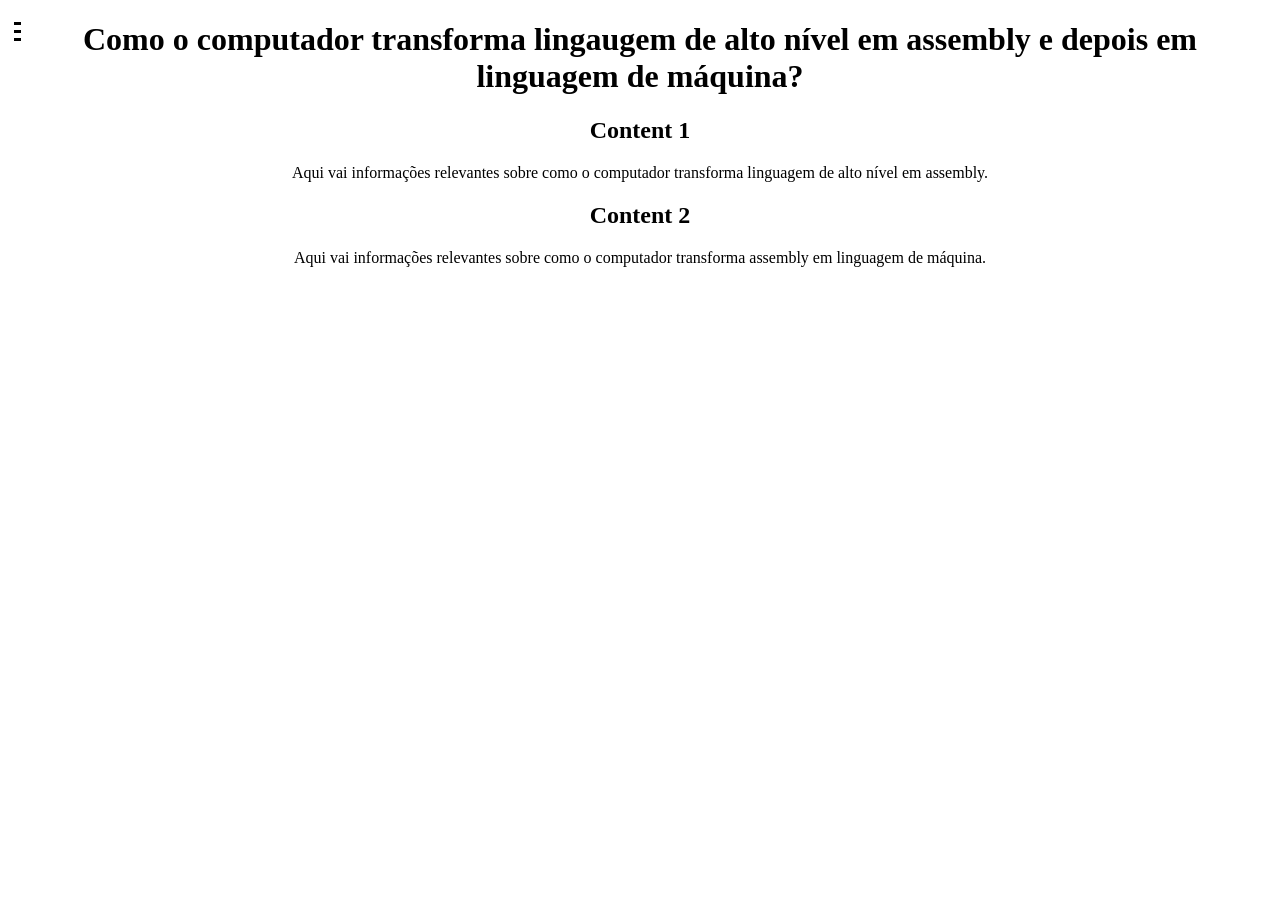
==== index.html @ a896671f "hamburger menu" ====
<!DOCTYPE html>
<html lang="pt-br">
<head>
    <meta charset="UTF-8">
    <meta name="viewport" content="width=device-width, initial-scale=1.0">
    <link rel="stylesheet" href="style.css">
    <title>Trabalho da Sarita</title>
</head>
<body>
    <button id="hamburger">
        <span class="bar"></span>
        <span class="bar"></span>
        <span class="bar"></span>
    </button>
    <aside>
        <p>Aside coisas</p>
    </aside>
    <div>
        <h1>Como o computador transforma lingaugem de alto nível em
            assembly e depois em linguagem de máquina?
        </h1>
    </div>
    <div>
        <h2>Content 1</h2>
        <p>Aqui vai informações relevantes sobre como o computador transforma
            linguagem de alto nível em assembly.
        </p>
    </div>
    <div>
        <h2>Content 2</h2>
        <p>Aqui vai informações relevantes sobre como o computador transforma
            assembly em linguagem de máquina.
        </p>
    </div>
    <script src="test.js"></script>
</body>
</html>
---- style.css ----
h1, h2, p{
    top: 0px;
    left: 0px;
    text-align: center;
}

aside{
    background-color: rgb(3, 3, 216);
    height: 100%;
    position: fixed;
    z-index: 1;
    top: 0px;
    left: 0px;
    width: 0px;
    overflow-x: hidden; /*Desabilita o scroll na horizontal*/
    transition: 0.5s;
}

.bar{
    width: 100%;
    height: 3px;
    background-color: black;
    transition: all 0.5s;
}

#hamburger{
    position: fixed;
    display: flex;
    flex-direction: column;
    gap: 5px;
    cursor: pointer;
    width: 1.5%;
    background-color: transparent;
    border: none;
    z-index: 2;
    
}
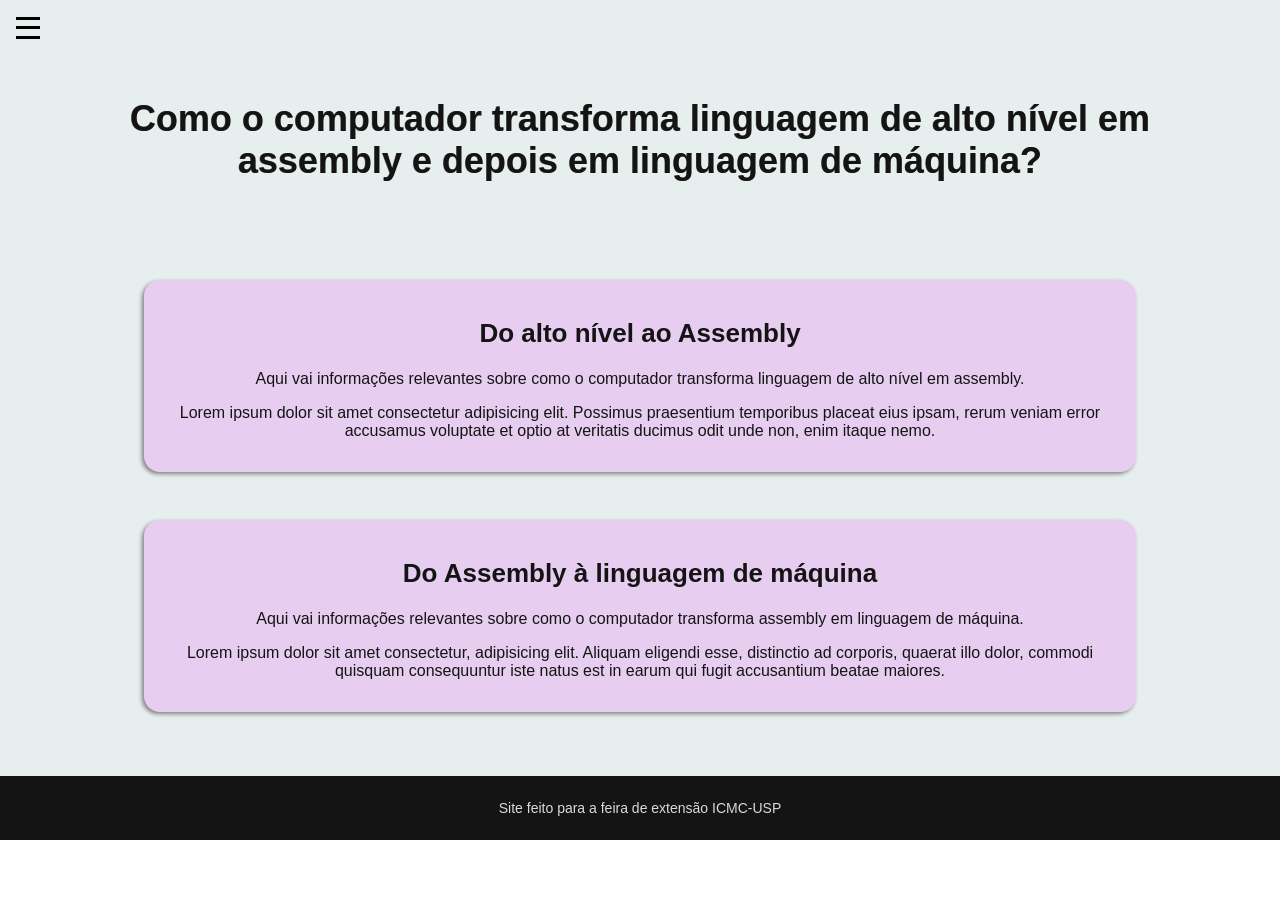
==== commit 5148b118: "Alterações no CSS para estilização" ====
--- a/index.html
+++ b/index.html
@@ -15,23 +15,38 @@
     <aside>
         <p>Aside coisas</p>
     </aside>
-    <div>
-        <h1>Como o computador transforma lingaugem de alto nível em
-            assembly e depois em linguagem de máquina?
-        </h1>
-    </div>
-    <div>
-        <h2>Content 1</h2>
-        <p>Aqui vai informações relevantes sobre como o computador transforma
-            linguagem de alto nível em assembly.
+    <main>
+        <div id="titulo">
+            <h1>Como o computador transforma linguagem de alto nível em
+                assembly e depois em linguagem de máquina?
+            </h1>
+        </div>
+        <div class="content">
+            <h2>Do alto nível ao Assembly</h2>
+            <p>
+                Aqui vai informações relevantes sobre como o computador transforma
+                linguagem de alto nível em assembly.
+            </p>
+            <p>
+                Lorem ipsum dolor sit amet consectetur adipisicing elit. Possimus praesentium temporibus placeat eius ipsam, rerum veniam error accusamus voluptate et optio at veritatis ducimus odit unde non, enim itaque nemo.
+            </p>
+        </div>
+        <div class="content">
+            <h2>Do Assembly à linguagem de máquina</h2>
+            <p>
+                Aqui vai informações relevantes sobre como o computador transforma
+                assembly em linguagem de máquina.
+            </p>
+            <p>
+                Lorem ipsum dolor sit amet consectetur, adipisicing elit. Aliquam eligendi esse, distinctio ad corporis, quaerat illo dolor, commodi quisquam consequuntur iste natus est in earum qui fugit accusantium beatae maiores.
+            </p>
+        </div>
+    </main>
+    <footer>
+        <p>
+            Site feito para a feira de extensão ICMC-USP
         </p>
-    </div>
-    <div>
-        <h2>Content 2</h2>
-        <p>Aqui vai informações relevantes sobre como o computador transforma
-            assembly em linguagem de máquina.
-        </p>
-    </div>
+    </footer>
     <script src="test.js"></script>
 </body>
 </html>
--- a/style.css
+++ b/style.css
@@ -1,19 +1,78 @@
+* {
+    font-family: Arial, Helvetica, sans-serif;
+}
+
+body{
+    margin: 0px;
+}
+
+.darkened{
+    filter: brightness(25%);
+}
+
+main {
+    background-color: rgb(231, 238, 238);
+    display: flex;
+    flex-direction: column;
+    align-items: center;
+    transition: 0.5s;
+    padding-bottom: 1rem;
+}
+
+#titulo {
+    width: 100%;
+    height: 17.5rem;
+    display: flex;
+    justify-content: center;
+    align-items: center;
+}
+
+h1 {
+    padding: 0 5rem;
+    font-size: 2.25rem;
+    text-shadow: -0.025rem 0.025rem 0.025rem gray;
+}
+
+h2 {
+    font-size: 1.625rem;
+}
+
+.content {
+    width: 75%;
+    padding: 1rem;
+    margin: 0 0 3rem 0;
+    border-radius: 1rem;
+    background-color: rgb(231, 206, 241);
+    box-shadow: -0.125rem 0.125rem 0.25rem gray;
+}
+
 h1, h2, p{
     top: 0px;
     left: 0px;
     text-align: center;
+    color: rgb(20, 20, 20);
 }
 
 aside{
-    background-color: rgb(3, 3, 216);
+    background-color: rgb(240, 202, 225);
     height: 100%;
     position: fixed;
+    padding: 3rem 0;
     z-index: 1;
-    top: 0px;
-    left: 0px;
-    width: 0px;
+    top: 0;
+    left: 0;
+    width: 0;
+    max-width: 100%;
     overflow-x: hidden; /*Desabilita o scroll na horizontal*/
     transition: 0.5s;
+}
+
+aside p {
+    text-wrap: nowrap;
+}
+
+.opened{
+    width: 10rem;
 }
 
 .bar{
@@ -27,11 +86,30 @@
     position: fixed;
     display: flex;
     flex-direction: column;
-    gap: 5px;
+    justify-content: space-around;
+    gap: 0.25rem;
     cursor: pointer;
-    width: 1.5%;
+    width: 1.5rem;
+    height: 1.5rem;
+    margin: 1rem;
+    padding: 0;
     background-color: transparent;
     border: none;
     z-index: 2;
     
+}
+
+footer {
+    background-color: rgb(20, 20, 20);
+    width: 100%;
+    height: 4rem;
+    display: flex;
+    justify-content: center;
+    align-items: center;
+    transition: 0.5s;
+}
+
+footer > p {
+    color: rgb(218, 218, 218);
+    font-size: 0.875rem;
 }
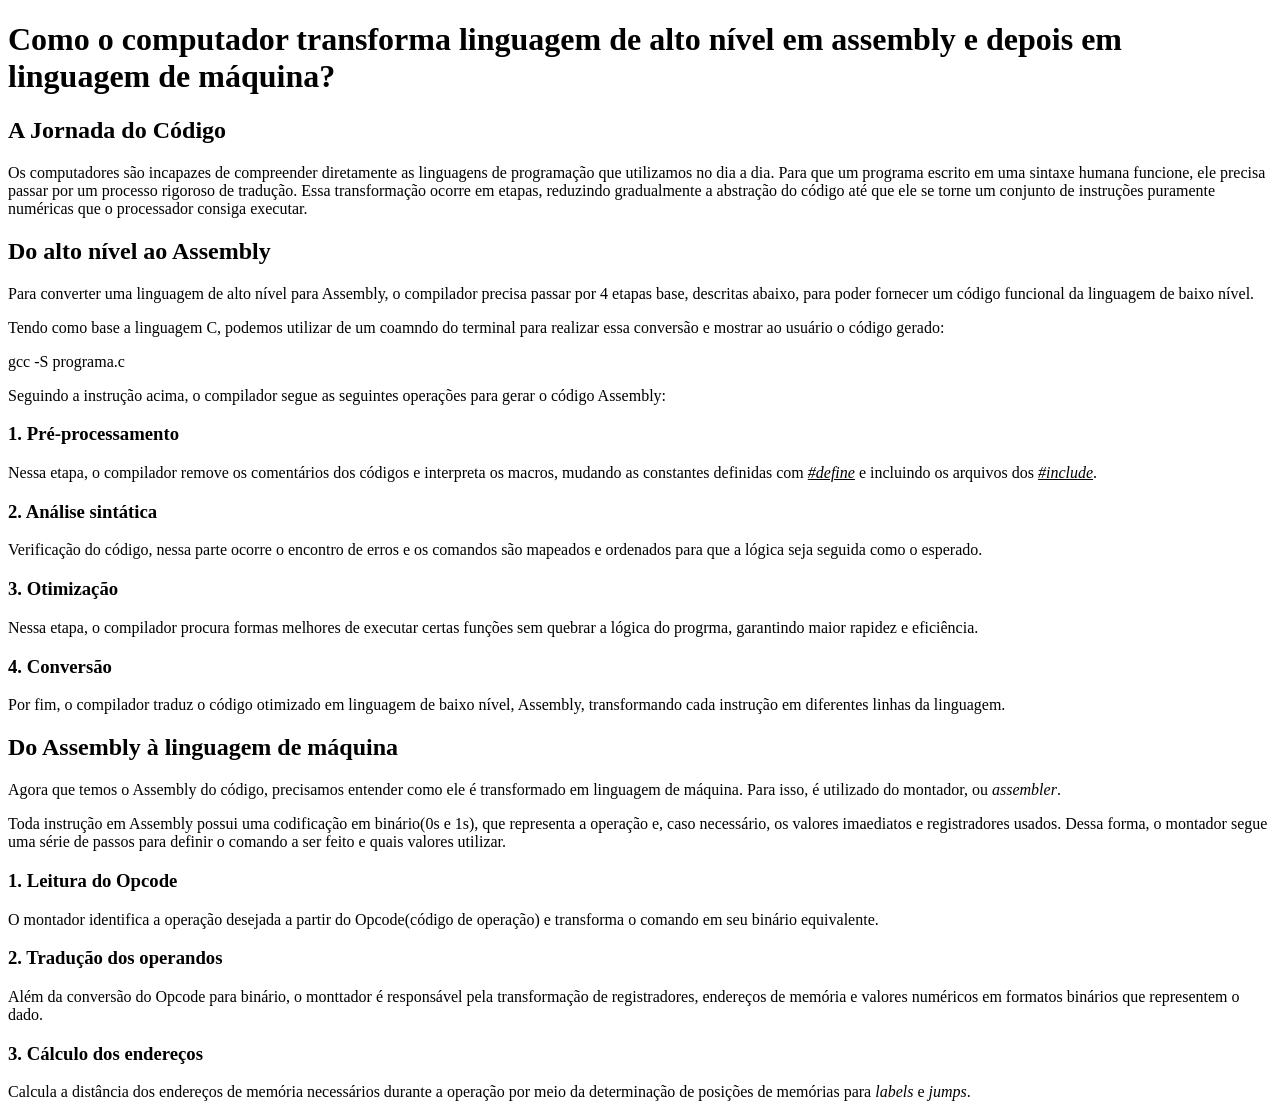
==== commit dcc624af: "Projeto terminado" ====
--- a/index.html
+++ b/index.html
@@ -4,49 +4,113 @@
     <meta charset="UTF-8">
     <meta name="viewport" content="width=device-width, initial-scale=1.0">
     <link rel="stylesheet" href="style.css">
-    <title>Trabalho da Sarita</title>
+    <title>Feira USP</title>
 </head>
 <body>
-    <button id="hamburger">
-        <span class="bar"></span>
-        <span class="bar"></span>
-        <span class="bar"></span>
-    </button>
-    <aside>
-        <p>Aside coisas</p>
-    </aside>
     <main>
-        <div id="titulo">
+        <div id="titulo"> 
             <h1>Como o computador transforma linguagem de alto nível em
                 assembly e depois em linguagem de máquina?
             </h1>
         </div>
+
         <div class="content">
+            <h2>A Jornada do Código</h2>
+            <p>
+                Os computadores são incapazes de compreender diretamente as linguagens de programação que utilizamos no dia a dia. 
+                Para que um programa escrito em uma sintaxe humana funcione, ele precisa passar por um processo rigoroso de tradução. 
+                Essa transformação ocorre em etapas, reduzindo gradualmente a abstração do código até que ele se torne um conjunto de instruções puramente numéricas que o processador consiga executar.
+            </p>
+        </div>
+
+        <div class = "content">
             <h2>Do alto nível ao Assembly</h2>
             <p>
-                Aqui vai informações relevantes sobre como o computador transforma
-                linguagem de alto nível em assembly.
+                Para converter uma linguagem de alto nível para Assembly, o compilador precisa passar por 4 etapas base, descritas abaixo, para poder fornecer
+                um código funcional da linguagem de baixo nível.
             </p>
             <p>
-                Lorem ipsum dolor sit amet consectetur adipisicing elit. Possimus praesentium temporibus placeat eius ipsam, rerum veniam error accusamus voluptate et optio at veritatis ducimus odit unde non, enim itaque nemo.
+                Tendo como base a linguagem C, podemos utilizar de um coamndo do terminal para realizar essa conversão e mostrar ao usuário o código gerado:
             </p>
+            <div id="comando">
+                <p>
+                    gcc -S programa.c
+                </p>
+            </div>
+            <p>
+                Seguindo a instrução acima, o compilador segue as seguintes operações para gerar o código Assembly:
+            </p>
+            <div id="sequencia">
+                <div class="card">
+                    <h3>1. Pré-processamento</h3>
+                    <p>
+                        Nessa etapa, o compilador remove os comentários dos códigos e interpreta os macros, mudando as constantes definidas com <u><i>#define</i></u>
+                        e incluindo os arquivos dos <u><i>#include</i></u>.
+                    </p>
+                </div>
+                <i class="arrow right"></i>
+                <div class="card">
+                    <h3>2. Análise sintática</h3>
+                    <p>
+                        Verificação do código, nessa parte ocorre o encontro de erros e os comandos são mapeados e ordenados para que a lógica seja seguida como
+                        o esperado.
+                    </p>
+                </div>
+                <i class="arrow right"></i>
+                <div class="card">
+                    <h3>3. Otimização</h3>
+                    <p>
+                        Nessa etapa, o compilador procura formas melhores de executar certas funções sem quebrar a lógica do progrma, garantindo maior rapidez
+                        e eficiência.
+                    </p>
+                </div>
+                <i class="arrow right"></i>
+                <div class="card">
+                    <h3>4. Conversão</h3>
+                    <p>
+                        Por fim, o compilador traduz o código otimizado em linguagem de baixo nível, Assembly, transformando
+                        cada instrução em diferentes linhas da linguagem.
+                    </p>
+                </div>
+            </div>
         </div>
+
         <div class="content">
             <h2>Do Assembly à linguagem de máquina</h2>
             <p>
-                Aqui vai informações relevantes sobre como o computador transforma
-                assembly em linguagem de máquina.
+                Agora que temos o Assembly do código, precisamos entender como ele é transformado em linguagem de máquina. Para isso, é utilizado do
+                montador, ou <i>assembler</i>.
             </p>
             <p>
-                Lorem ipsum dolor sit amet consectetur, adipisicing elit. Aliquam eligendi esse, distinctio ad corporis, quaerat illo dolor, commodi quisquam consequuntur iste natus est in earum qui fugit accusantium beatae maiores.
+                Toda instrução em Assembly possui uma codificação em binário(0s e 1s), que representa a operação e, caso necessário,
+                os valores imaediatos e registradores usados. Dessa forma, o montador segue uma série de passos para definir o comando a ser feito e
+                quais valores utilizar.
             </p>
+            <div id="sequencia">
+                <div class="card">
+                    <h3>1. Leitura do Opcode</h3>
+                    <p>
+                        O montador identifica a operação desejada a partir do Opcode(código de operação) e transforma o comando em seu binário equivalente.
+                    </p>
+                </div>
+                <i class="arrow right"></i>
+                <div class="card">
+                    <h3>2. Tradução dos operandos</h3>
+                    <p>
+                        Além da conversão do Opcode para binário, o monttador é responsável pela transformação de registradores, endereços de memória e
+                        valores numéricos em formatos binários que representem o dado.
+                    </p>
+                </div>
+                <i class="arrow right"></i>
+                <div class="card">
+                    <h3>3. Cálculo dos endereços</h3>
+                    <p>
+                        Calcula a distância dos endereços de memória necessários durante a operação por meio da determinação de posições de memórias para
+                        <i>labels</i> e <i>jumps</i>.
+                    </p>
+                </div>
+            </div>
         </div>
     </main>
-    <footer>
-        <p>
-            Site feito para a feira de extensão ICMC-USP
-        </p>
-    </footer>
-    <script src="test.js"></script>
 </body>
 </html>
